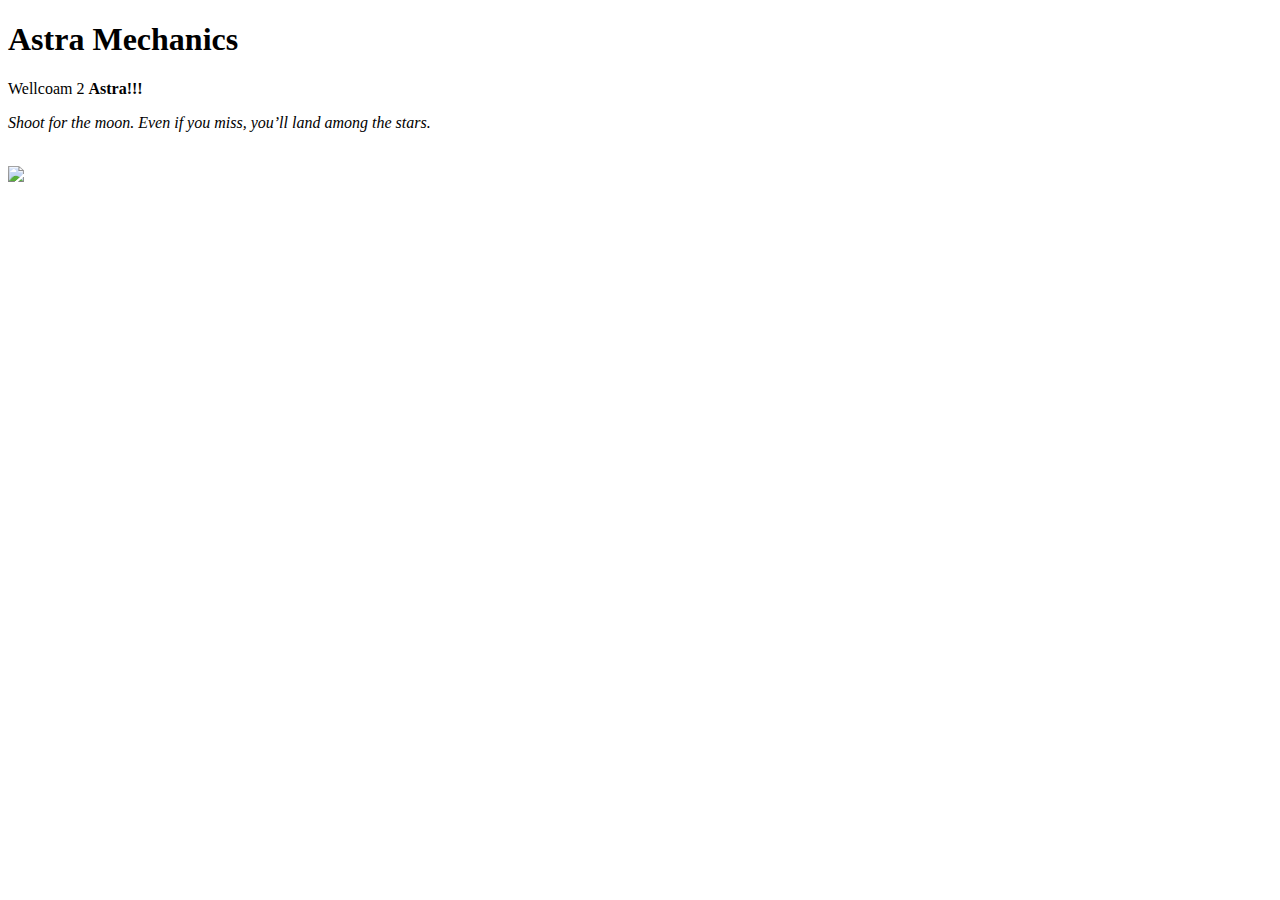
==== index.html @ af8ca775 "update hyperlink" ====
<!DOCTYPE html>
<html>
    <head>
        <meta charset="utf-8">
        <meta name = "viewport", content = "width=device-width, initial-scale=1">
        <title>Astra Mechanics</title>
    </head>
    <body>
        <h1>Astra Mechanics</h1>
        Wellcoam 2 <b>Astra!!!</b>
    <p>
        <i>Shoot for the moon. Even if you miss, you’ll land among the stars.</i>
    </p>
    <br>
    <img src="https://images5.alphacoders.com/870/870874.jpg">
    </body>
</html>
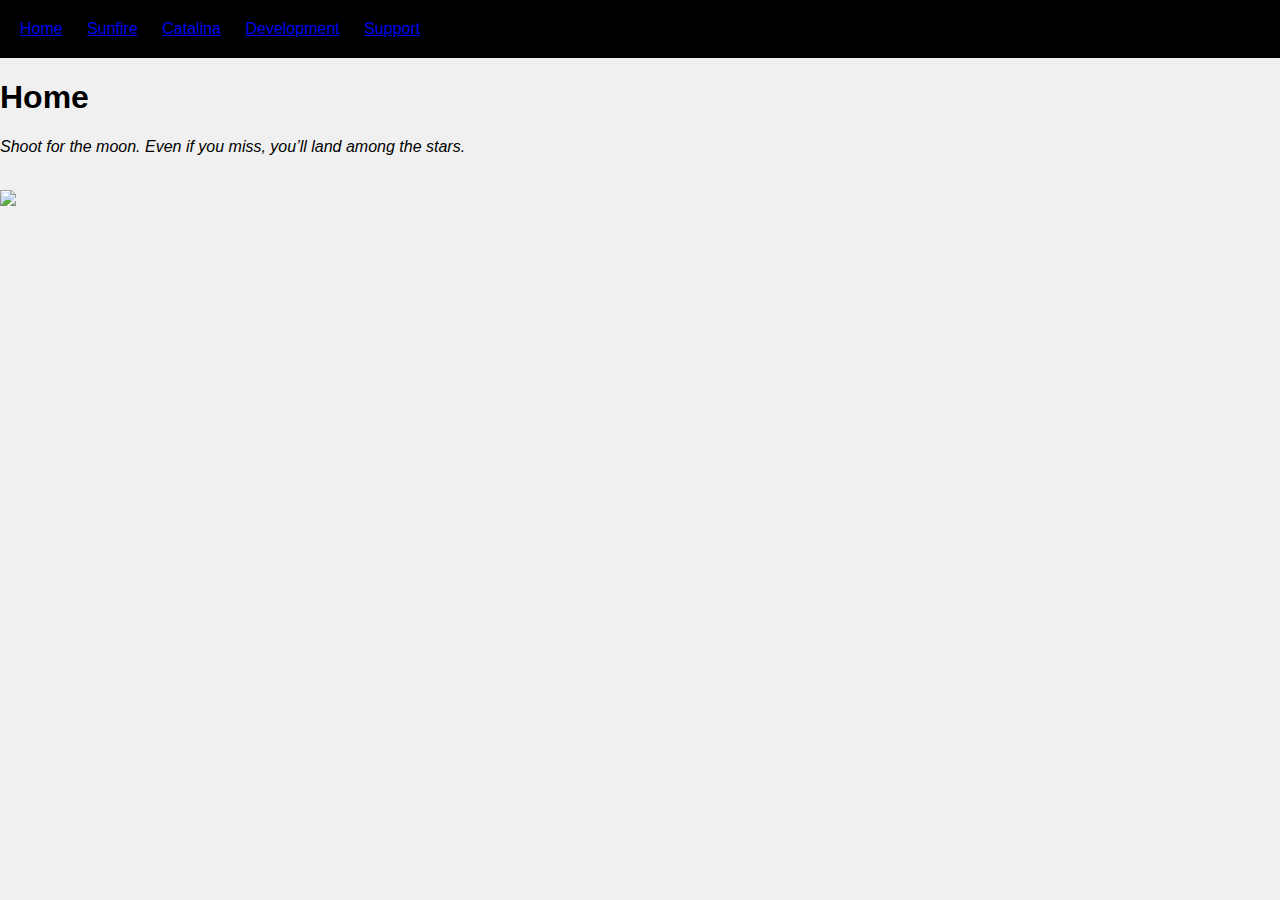
==== commit 1ca1cf48: "added project pages + css" ====
--- a/index.html
+++ b/index.html
@@ -1,18 +1,32 @@
 <!DOCTYPE html>
+
 <html>
-    <head>
-        <meta charset="utf-8">
-        <meta name = "viewport", content = "width=device-width, initial-scale=1">
-        <title>Astra Mechanics</title>
-    </head>
-    <body>
-        <h1>Astra Mechanics</h1>
-        Wellcoam 2 <b>Astra!!!</b>
+  <head>
+    <title>Astra Mechanics</title>
+    <meta charset="utf-8">
+    <meta name = "viewport", content = "width=device-width, initial-scale=1">
+    <link rel="stylesheet" href="styles.css">
+  </head>
+
+  <body>
+    <header>
+      <nav>
+        <ul>
+          <li><a href="index.html">Home</a></li>
+          <li><a href="sunfire.html">Sunfire</a></li>
+          <li><a href="catalina.html">Catalina</a></li>
+          <li><a href="development.html">Development</a></li>  
+          <li><a href="support.html">Support</a></li>
+            </ul>
+      </nav>
+    </header>
+    <h1>Home</h1>
+
     <p>
-        <i>Shoot for the moon. Even if you miss, you’ll land among the stars.</i>
+      <i>Shoot for the moon. Even if you miss, you’ll land among the stars.</i>
     </p>
     <br>
+
     <img src="https://images5.alphacoders.com/870/870874.jpg">
-    </body>
-</html>
-
+  </body>
+</html>--- a/styles.css
+++ b/styles.css
@@ -0,0 +1,48 @@
+body 
+{
+    background-color: #f0f0f0;
+    font-family: Helvetica Neue, sans-serif;
+    margin: 0;
+    padding: 0;
+}
+
+header 
+{
+    background-color: black;
+    padding: 20px;
+}
+
+section
+{
+    background: white;
+    color: gray;
+    padding: 20px;
+    display: flex;
+    flex-direction: row;
+}
+
+div
+{
+    background: white;
+    margin: auto;
+    width: 100px;
+}
+
+ul
+{
+    margin: 0;
+    padding: 0;
+    list-style-type: none;
+}
+
+li
+{
+    display: inline-block;
+    margin-right: 20px;
+}
+
+footer
+{
+    background-color: black;
+    padding: 10px 20px;
+}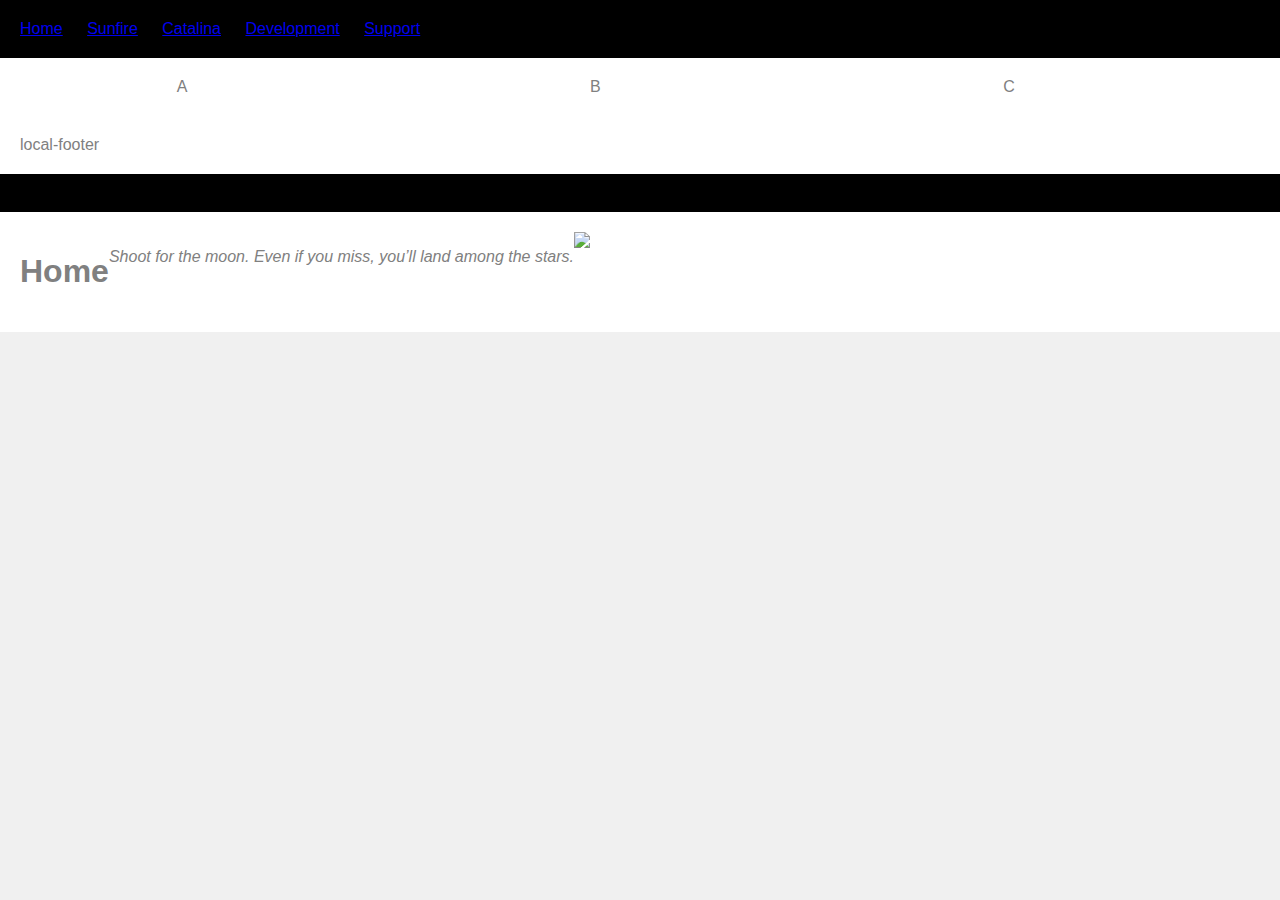
==== commit 7af59e71: "reformatted code, expanded header, added footers" ====
--- a/index.html
+++ b/index.html
@@ -17,16 +17,26 @@
           <li><a href="catalina.html">Catalina</a></li>
           <li><a href="development.html">Development</a></li>  
           <li><a href="support.html">Support</a></li>
-            </ul>
+        </ul>
       </nav>
     </header>
-    <h1>Home</h1>
 
-    <p>
-      <i>Shoot for the moon. Even if you miss, you’ll land among the stars.</i>
-    </p>
-    <br>
+    <section>
+      <div>A</div>
+      <div>B</div>
+      <div>C</div>
+    </section>
+    <section>local-footer</section>
+    <footer>global-footer</footer>
 
-    <img src="https://images5.alphacoders.com/870/870874.jpg">
+    <section>
+      <h1>Home</h1>
+      <p>
+        <i>Shoot for the moon. Even if you miss, you’ll land among the stars.</i>
+      </p>
+      <br>
+      <img src="https://images5.alphacoders.com/870/870874.jpg">
+    </section>
   </body>
+
 </html>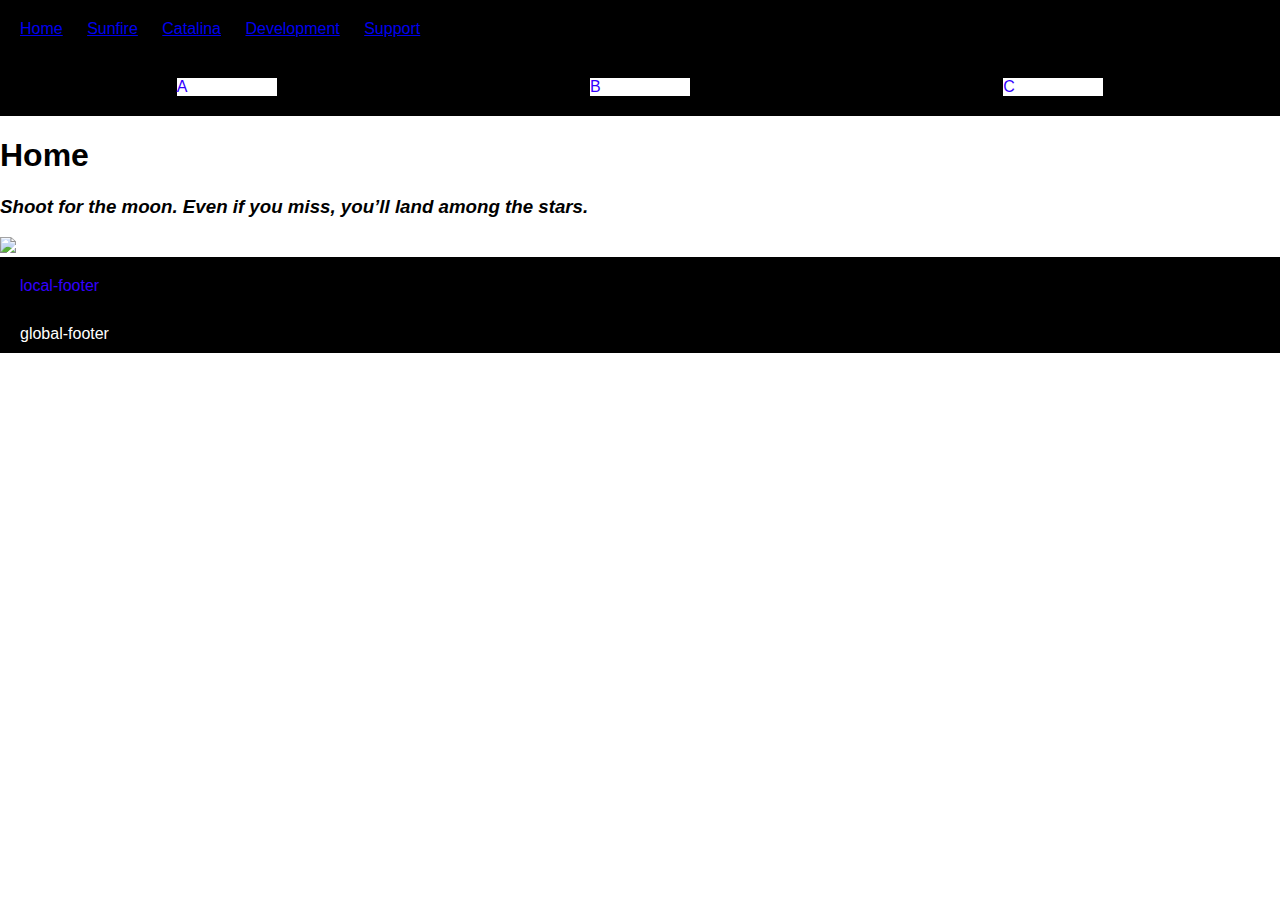
==== commit a6ebcbdb: "fixed index.html and updated other html pages to match, also tweaked styles.css" ====
--- a/index.html
+++ b/index.html
@@ -26,17 +26,14 @@
       <div>B</div>
       <div>C</div>
     </section>
+
+      <h1>Home</h1>
+      <p>
+        <h3><i> Shoot for the moon. Even if you miss, you’ll land among the stars. </i></h3>
+      </p>
+      <img src="https://images5.alphacoders.com/870/870874.jpg">
+    
     <section>local-footer</section>
     <footer>global-footer</footer>
-
-    <section>
-      <h1>Home</h1>
-      <p>
-        <i>Shoot for the moon. Even if you miss, you’ll land among the stars.</i>
-      </p>
-      <br>
-      <img src="https://images5.alphacoders.com/870/870874.jpg">
-    </section>
   </body>
-
 </html>--- a/styles.css
+++ b/styles.css
@@ -1,6 +1,6 @@
 body 
 {
-    background-color: #f0f0f0;
+    background-color: white;
     font-family: Helvetica Neue, sans-serif;
     margin: 0;
     padding: 0;
@@ -9,13 +9,14 @@
 header 
 {
     background-color: black;
+    color: rgb(51, 0, 255);
     padding: 20px;
 }
 
 section
 {
-    background: white;
-    color: gray;
+    background: black;
+    color: rgb(51, 0, 255);
     padding: 20px;
     display: flex;
     flex-direction: row;
@@ -44,5 +45,6 @@
 footer
 {
     background-color: black;
+    color: white;
     padding: 10px 20px;
 }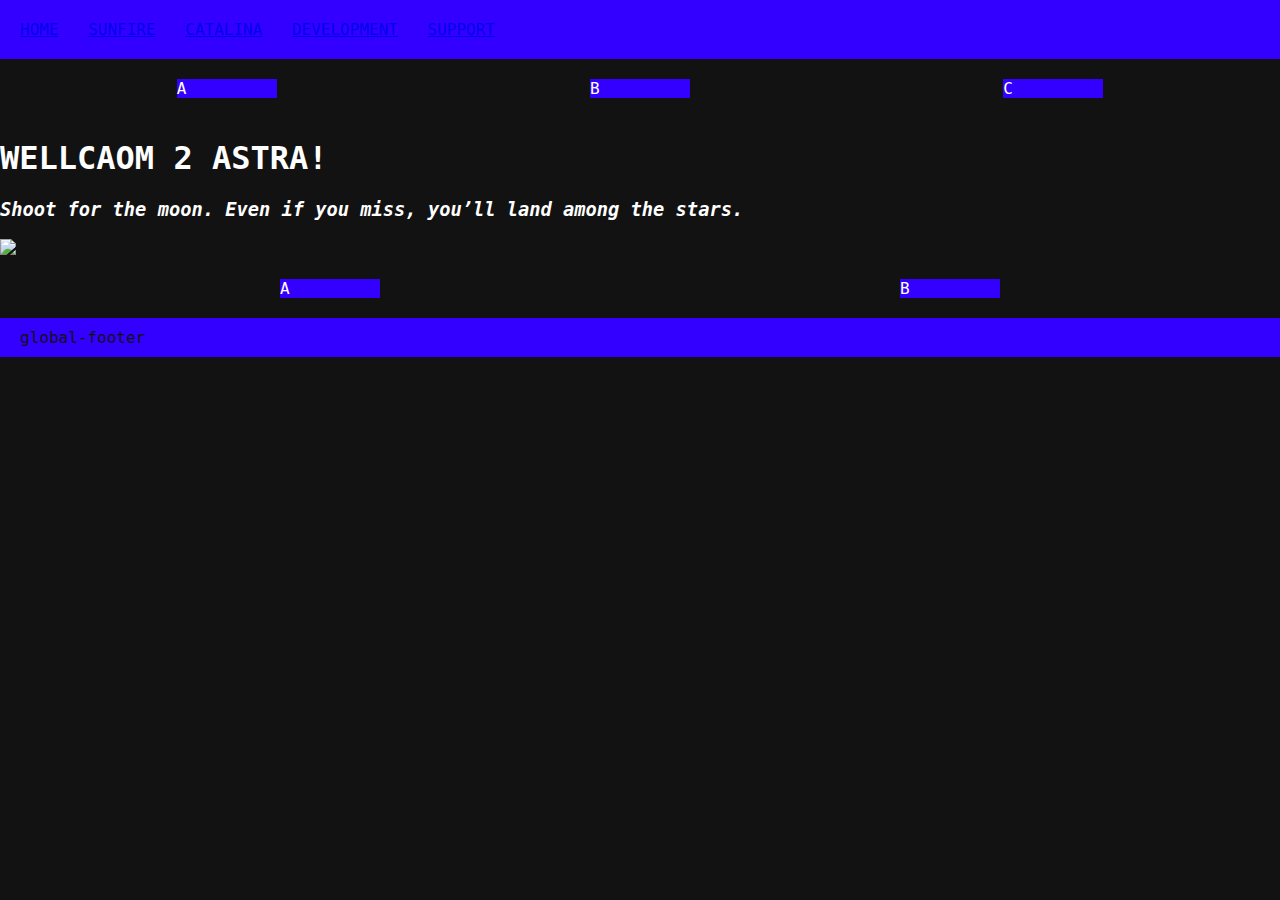
==== commit 9352b81a: "reformatted styles, then all pages to optimize for styles.css" ====
--- a/index.html
+++ b/index.html
@@ -12,11 +12,11 @@
     <header>
       <nav>
         <ul>
-          <li><a href="index.html">Home</a></li>
-          <li><a href="sunfire.html">Sunfire</a></li>
-          <li><a href="catalina.html">Catalina</a></li>
-          <li><a href="development.html">Development</a></li>  
-          <li><a href="support.html">Support</a></li>
+          <li><a href="index.html">HOME</a></li>
+          <li><a href="sunfire.html">SUNFIRE</a></li>
+          <li><a href="catalina.html">CATALINA</a></li>
+          <li><a href="development.html">DEVELOPMENT</a></li>  
+          <li><a href="support.html">SUPPORT</a></li>
         </ul>
       </nav>
     </header>
@@ -27,13 +27,17 @@
       <div>C</div>
     </section>
 
-      <h1>Home</h1>
+      <h1><b>WELLCAOM 2 ASTRA!</b></h1>
       <p>
         <h3><i> Shoot for the moon. Even if you miss, you’ll land among the stars. </i></h3>
       </p>
       <img src="https://images5.alphacoders.com/870/870874.jpg">
     
-    <section>local-footer</section>
+    <section>
+      <div>A</div>
+      <div>B</div>
+    </section>
+    
     <footer>global-footer</footer>
   </body>
 </html>--- a/styles.css
+++ b/styles.css
@@ -1,50 +1,60 @@
 body 
 {
-    background-color: white;
-    font-family: Helvetica Neue, sans-serif;
+    background-color: #121212;
+    color: white;
+    font-family: monaco,Consolas,Lucida Console,monospace;
     margin: 0;
     padding: 0;
 }
 
 header 
 {
-    background-color: black;
-    color: rgb(51, 0, 255);
+    background-color: rgb(51, 0, 255);
+    color: #121212;
+    font-family: monaco,Consolas,Lucida Console,monospace;
     padding: 20px;
 }
 
 section
 {
-    background: black;
+    background-color: #121212;
     color: rgb(51, 0, 255);
-    padding: 20px;
+    font-family: monaco,Consolas,Lucida Console,monospace;
     display: flex;
     flex-direction: row;
+    padding: 20px;
 }
 
 div
 {
-    background: white;
+    background-color: rgb(51, 0, 255);
+    color: white;
+    font-family: monaco,Consolas,Lucida Console,monospace;
     margin: auto;
     width: 100px;
 }
 
 ul
 {
+    color: rgb(51, 0, 255);
     margin: 0;
     padding: 0;
+    font-family: monaco,Consolas,Lucida Console,monospace;
     list-style-type: none;
 }
 
 li
 {
+    color: rgb(51, 0, 255);
     display: inline-block;
+    font-family: monaco,Consolas,Lucida Console,monospace;
     margin-right: 20px;
 }
 
 footer
 {
-    background-color: black;
-    color: white;
+    background-color: rgb(51, 0, 255);
+    color: #121212;
+    font-family: monaco,Consolas,Lucida Console,monospace;
     padding: 10px 20px;
 }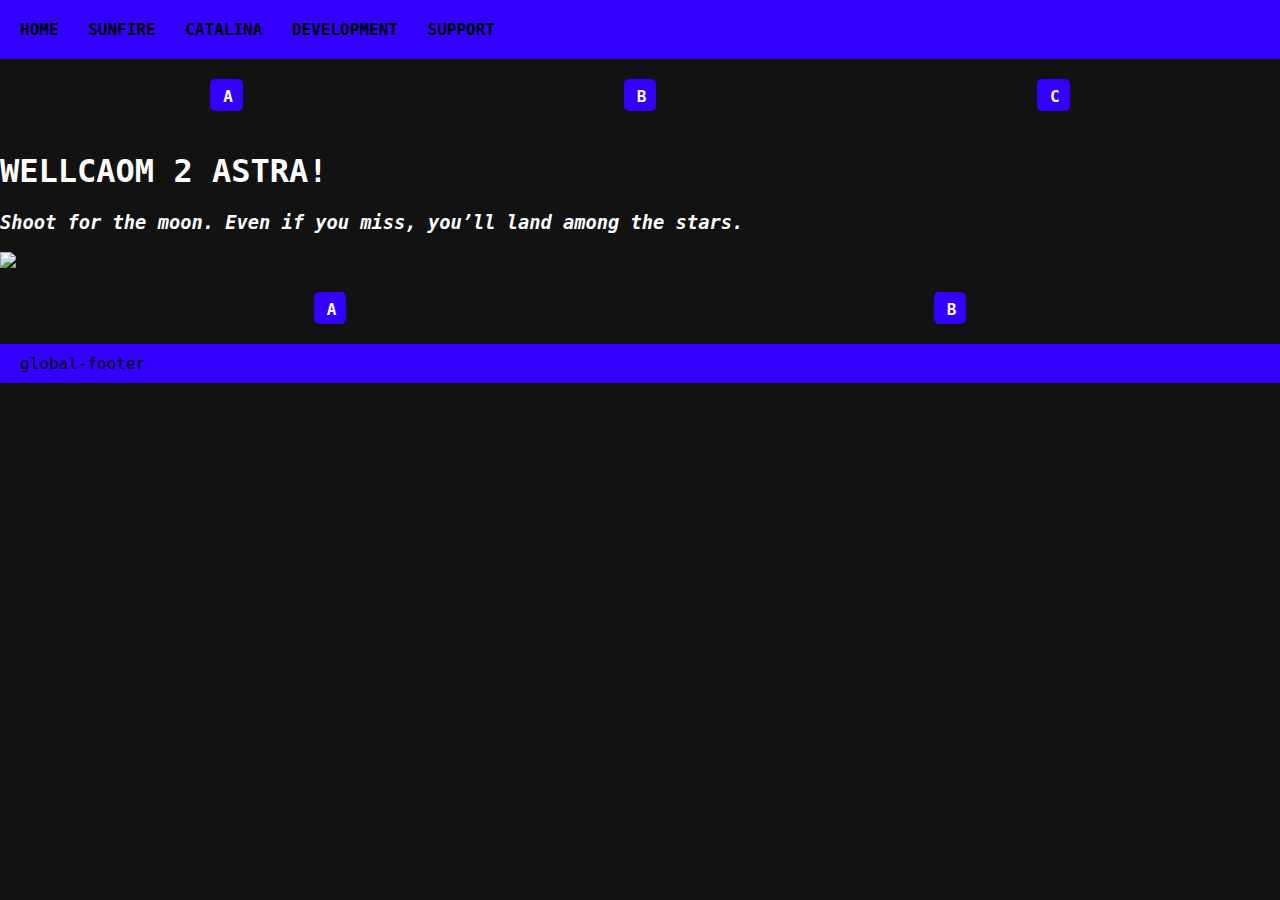
==== commit 46c87a6d: "refactoring ui" ====
--- a/index.html
+++ b/index.html
@@ -12,19 +12,19 @@
     <header>
       <nav>
         <ul>
-          <li><a href="index.html">HOME</a></li>
-          <li><a href="sunfire.html">SUNFIRE</a></li>
-          <li><a href="catalina.html">CATALINA</a></li>
-          <li><a href="development.html">DEVELOPMENT</a></li>  
-          <li><a href="support.html">SUPPORT</a></li>
+          <li><a href="index.html"><b>HOME</b></a></li>
+          <li><a href="sunfire.html"><b>SUNFIRE</b></a></li>
+          <li><a href="catalina.html"><b>CATALINA</b></a></li>
+          <li><a href="development.html"><b>DEVELOPMENT</b></a></li>  
+          <li><a href="support.html"><b>SUPPORT</b></a></li>
         </ul>
       </nav>
     </header>
 
     <section>
-      <div>A</div>
-      <div>B</div>
-      <div>C</div>
+      <div><b>A</b></div>
+      <div><b>B</b></div>
+      <div><b>C</b></div>
     </section>
 
       <h1><b>WELLCAOM 2 ASTRA!</b></h1>
@@ -34,8 +34,8 @@
       <img src="https://images5.alphacoders.com/870/870874.jpg">
     
     <section>
-      <div>A</div>
-      <div>B</div>
+      <div><b>A</b></div>
+      <div><b>B</b></div>
     </section>
     
     <footer>global-footer</footer>
--- a/styles.css
+++ b/styles.css
@@ -10,7 +10,7 @@
 header 
 {
     background-color: rgb(51, 0, 255);
-    color: #121212;
+    color: black;
     font-family: monaco,Consolas,Lucida Console,monospace;
     padding: 20px;
 }
@@ -31,7 +31,14 @@
     color: white;
     font-family: monaco,Consolas,Lucida Console,monospace;
     margin: auto;
-    width: 100px;
+    width: fit-content;
+    padding: 5px 10px;
+    border-top: 3px solid rgb(51, 0, 255);
+    border-left: 3px solid rgb(51, 0, 255);
+    border-top-left-radius: 5px;
+    border-bottom-left-radius: 5px;
+    border-top-right-radius: 5px;
+    border-bottom-right-radius: 5px;
 }
 
 ul
@@ -54,7 +61,35 @@
 footer
 {
     background-color: rgb(51, 0, 255);
-    color: #121212;
+    color: black;
     font-family: monaco,Consolas,Lucida Console,monospace;
     padding: 10px 20px;
+}
+
+header nav ul li a 
+{
+    color: black;
+    font-family: monaco,Consolas,Lucida Console,monospace;
+    text-decoration: none;
+    transition: color 0.3s ease, text-decoration 0.3s ease;
+}
+
+header nav ul li a:hover 
+{
+    color: white;
+    text-decoration: underline;
+}
+
+body section div a
+{
+    color: white;
+    font-family: monaco,Consolas,Lucida Console,monospace;
+    text-decoration: none;
+    transition: color 0.3s ease, text-decoration 0.3s ease;
+}
+
+body section div a:hover 
+{
+    color: rgb(51, 0, 255);
+    text-decoration: underline;
 }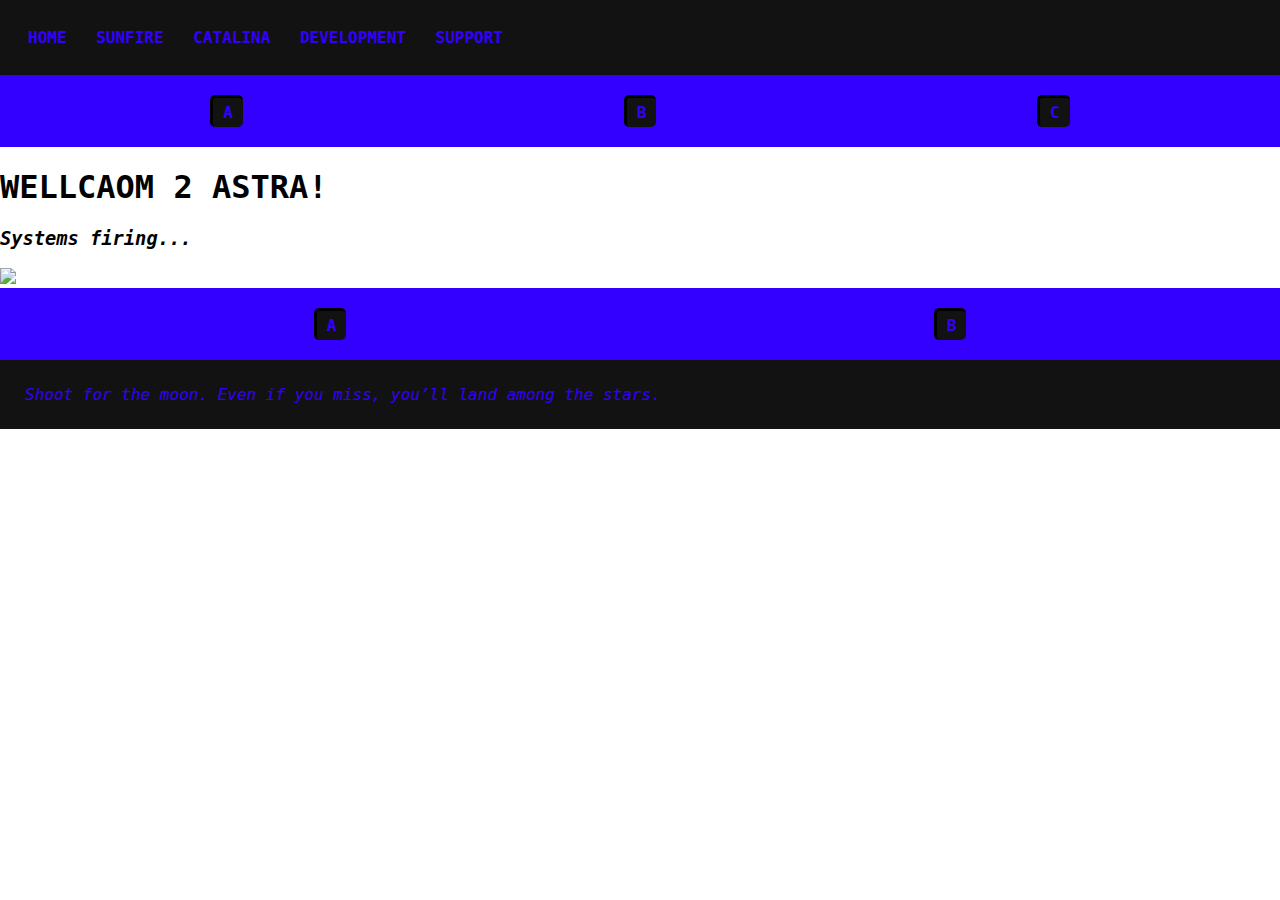
==== commit 21d86dd3: "moved mission statement + tweaked colors" ====
--- a/index.html
+++ b/index.html
@@ -29,7 +29,7 @@
 
       <h1><b>WELLCAOM 2 ASTRA!</b></h1>
       <p>
-        <h3><i> Shoot for the moon. Even if you miss, you’ll land among the stars. </i></h3>
+        <h3><i>Systems firing...</i></h3>
       </p>
       <img src="https://images5.alphacoders.com/870/870874.jpg">
     
@@ -38,6 +38,6 @@
       <div><b>B</b></div>
     </section>
     
-    <footer>global-footer</footer>
+    <footer><i> Shoot for the moon. Even if you miss, you’ll land among the stars. </i></footer>
   </body>
 </html>--- a/styles.css
+++ b/styles.css
@@ -1,7 +1,7 @@
 body 
 {
-    background-color: #121212;
-    color: white;
+    background-color: white;
+    color: black;
     font-family: monaco,Consolas,Lucida Console,monospace;
     margin: 0;
     padding: 0;
@@ -9,16 +9,16 @@
 
 header 
 {
-    background-color: rgb(51, 0, 255);
-    color: black;
+    background-color: #121212;
+    color: rgb(51, 0, 255);
     font-family: monaco,Consolas,Lucida Console,monospace;
-    padding: 20px;
+    padding: 28px;
 }
 
 section
 {
-    background-color: #121212;
-    color: rgb(51, 0, 255);
+    background-color: rgb(51, 0, 255);
+    color: #121212;
     font-family: monaco,Consolas,Lucida Console,monospace;
     display: flex;
     flex-direction: row;
@@ -27,14 +27,14 @@
 
 div
 {
-    background-color: rgb(51, 0, 255);
-    color: white;
+    background-color: #121212;
+    color: rgb(51, 0, 255);
     font-family: monaco,Consolas,Lucida Console,monospace;
     margin: auto;
     width: fit-content;
     padding: 5px 10px;
-    border-top: 3px solid rgb(51, 0, 255);
-    border-left: 3px solid rgb(51, 0, 255);
+    border-top: 3px solid black;
+    border-left: 3px solid black;
     border-top-left-radius: 5px;
     border-bottom-left-radius: 5px;
     border-top-right-radius: 5px;
@@ -60,15 +60,15 @@
 
 footer
 {
-    background-color: rgb(51, 0, 255);
-    color: black;
+    background-color: #121212;
+    color: rgb(51, 0, 255);
     font-family: monaco,Consolas,Lucida Console,monospace;
-    padding: 10px 20px;
+    padding: 25px;
 }
 
 header nav ul li a 
 {
-    color: black;
+    color: rgb(51, 0, 255);
     font-family: monaco,Consolas,Lucida Console,monospace;
     text-decoration: none;
     transition: color 0.3s ease, text-decoration 0.3s ease;
@@ -78,18 +78,4 @@
 {
     color: white;
     text-decoration: underline;
-}
-
-body section div a
-{
-    color: white;
-    font-family: monaco,Consolas,Lucida Console,monospace;
-    text-decoration: none;
-    transition: color 0.3s ease, text-decoration 0.3s ease;
-}
-
-body section div a:hover 
-{
-    color: rgb(51, 0, 255);
-    text-decoration: underline;
 }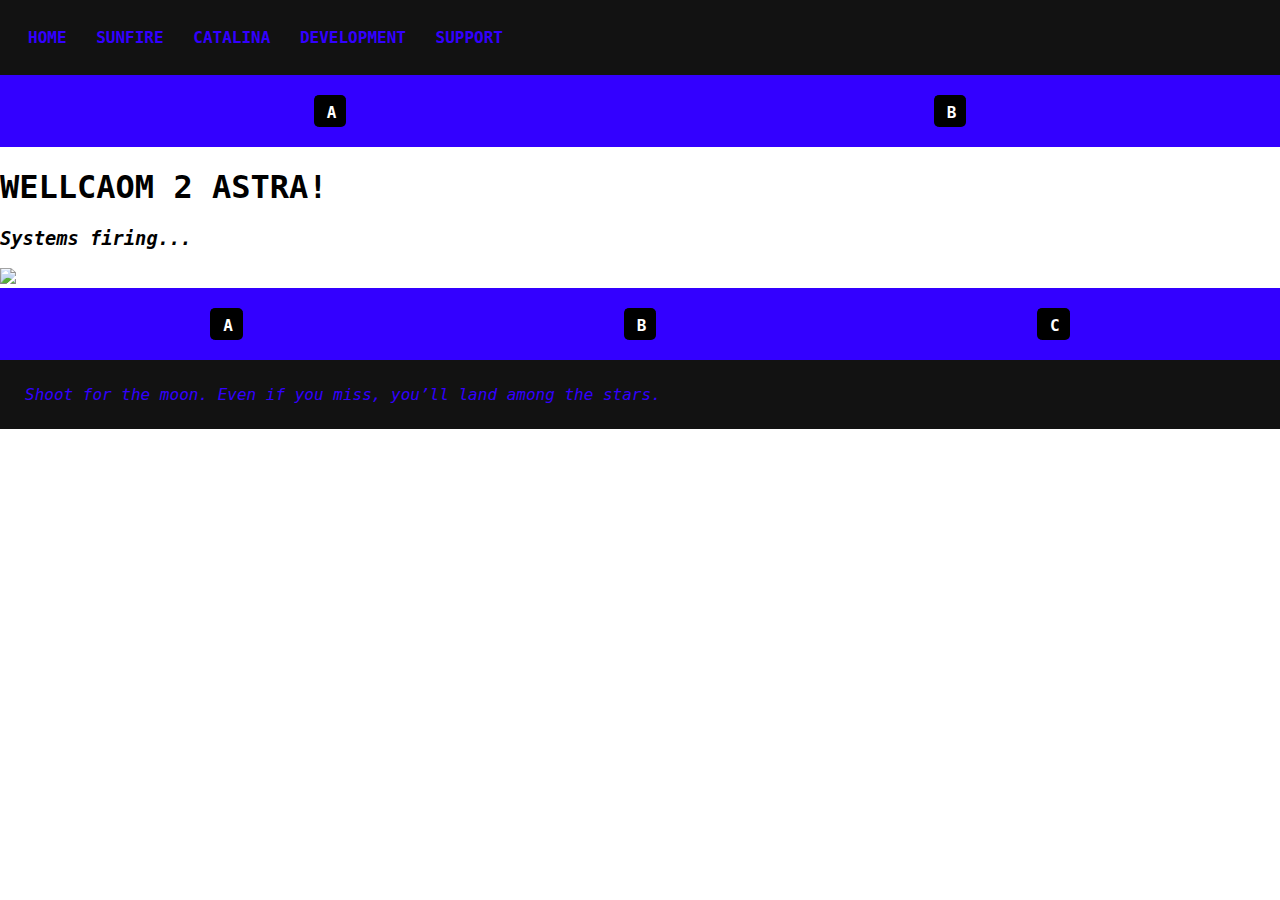
==== commit a16f1c2a: "updated dividers - not working in css" ====
--- a/index.html
+++ b/index.html
@@ -24,7 +24,6 @@
     <section>
       <div><b>A</b></div>
       <div><b>B</b></div>
-      <div><b>C</b></div>
     </section>
 
       <h1><b>WELLCAOM 2 ASTRA!</b></h1>
@@ -36,6 +35,7 @@
     <section>
       <div><b>A</b></div>
       <div><b>B</b></div>
+      <div><b>C</b></div>
     </section>
     
     <footer><i> Shoot for the moon. Even if you miss, you’ll land among the stars. </i></footer>
--- a/styles.css
+++ b/styles.css
@@ -27,8 +27,8 @@
 
 div
 {
-    background-color: #121212;
-    color: rgb(51, 0, 255);
+    background-color: black;
+    color: white !important;
     font-family: monaco,Consolas,Lucida Console,monospace;
     margin: auto;
     width: fit-content;
